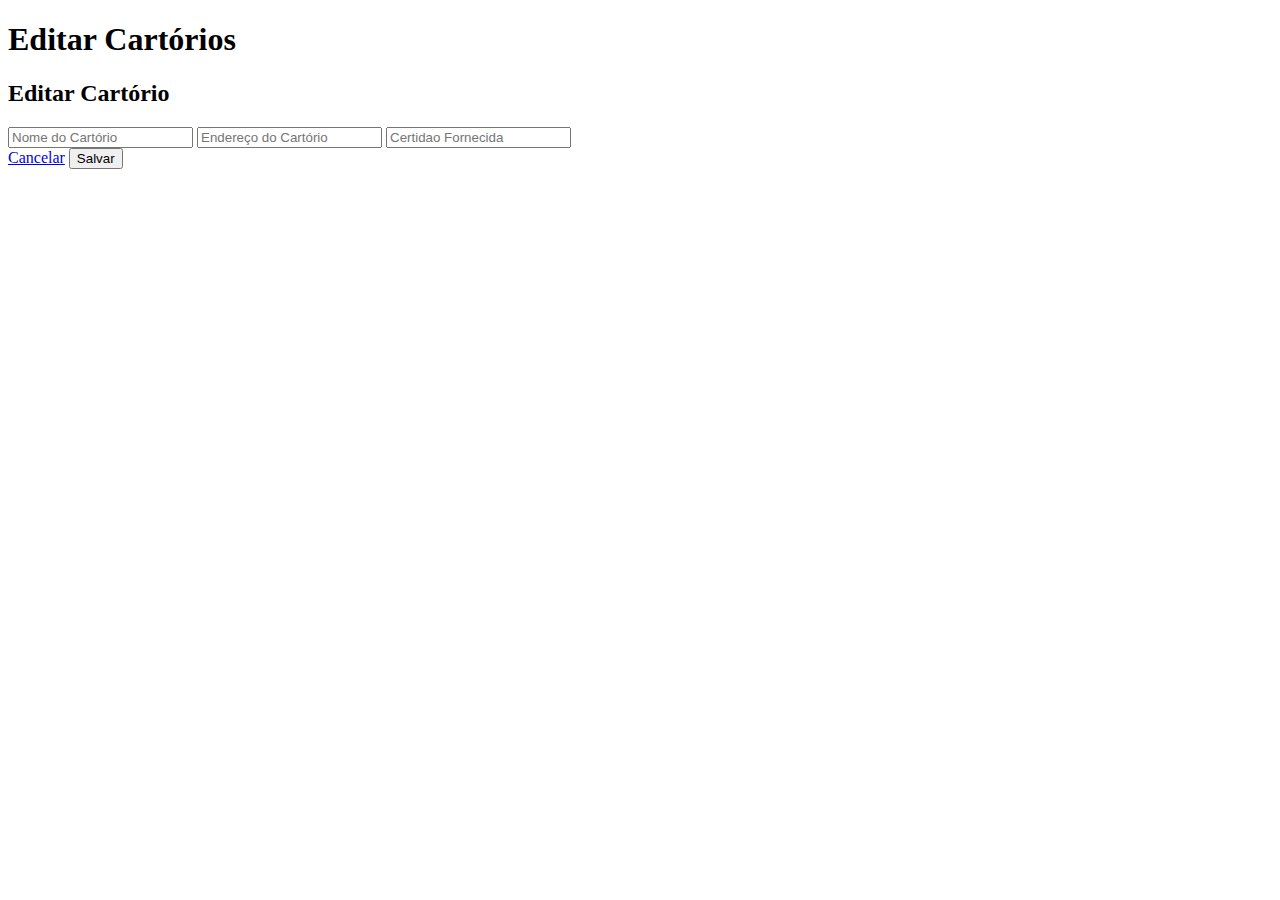
==== src/main/resources/templates/edit_cartorio.html @ 27994492 "initial project" ====
<!DOCTYPE html>
<html xmlns:th="http://www.thymeleaf.org">
<head th:include="_template :: head">
</head>

<body>
	<h1>Editar Cartórios</h1>
	
	<nav th:include="_template :: menu"></nav>
	<div class="content">
	
	<h2>Editar Cartório</h2>
	
	<form action="/cartorios/update" method="POST" th:object="${cartoriosz}">
			<input type="hidden" th:field="*{id}">
			
			<input name="name" type="text" placeholder="Nome do Cartório" th:field="*{name}">
			
			
			<input name="endereco" type="text" placeholder="Endereço do Cartório" th:field="*{endereco}">
			
		
			<input name="certidao" type="text" placeholder="Certidao Fornecida" th:field="*{certidao}">
		
			
			
		<div class="actions">
			<a href="/cartorios" class="btn">Cancelar</a>
			<button class="btn" >Salvar</button>
		</div>
	</form>
	</div>
</body>
</html>
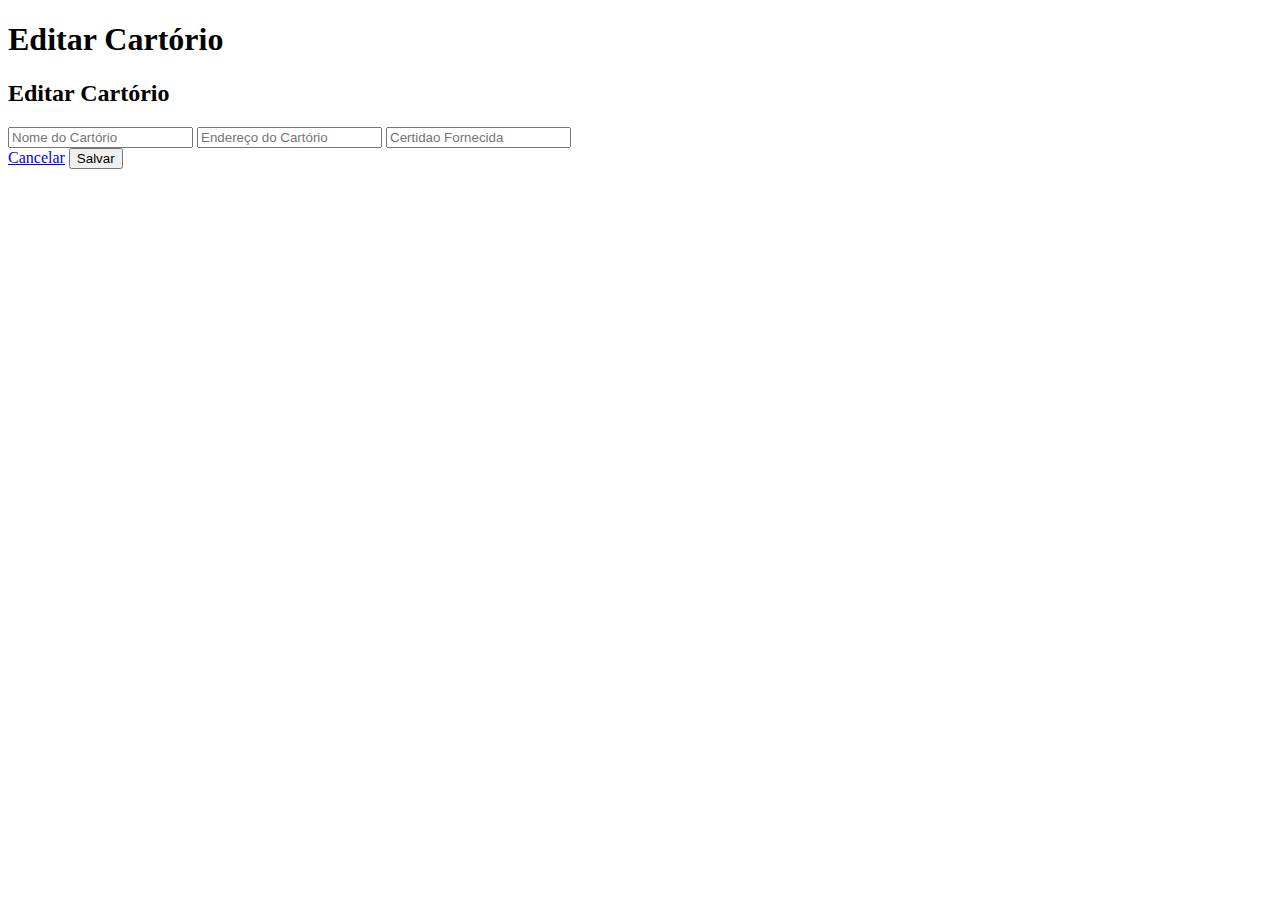
==== commit 442afc8d: "Definição de controle e templete" ====
--- a/src/main/resources/templates/edit_cartorio.html
+++ b/src/main/resources/templates/edit_cartorio.html
@@ -4,7 +4,7 @@
 </head>
 
 <body>
-	<h1>Editar Cartórios</h1>
+	<h1>Editar Cartório</h1>
 	
 	<nav th:include="_template :: menu"></nav>
 	<div class="content">
